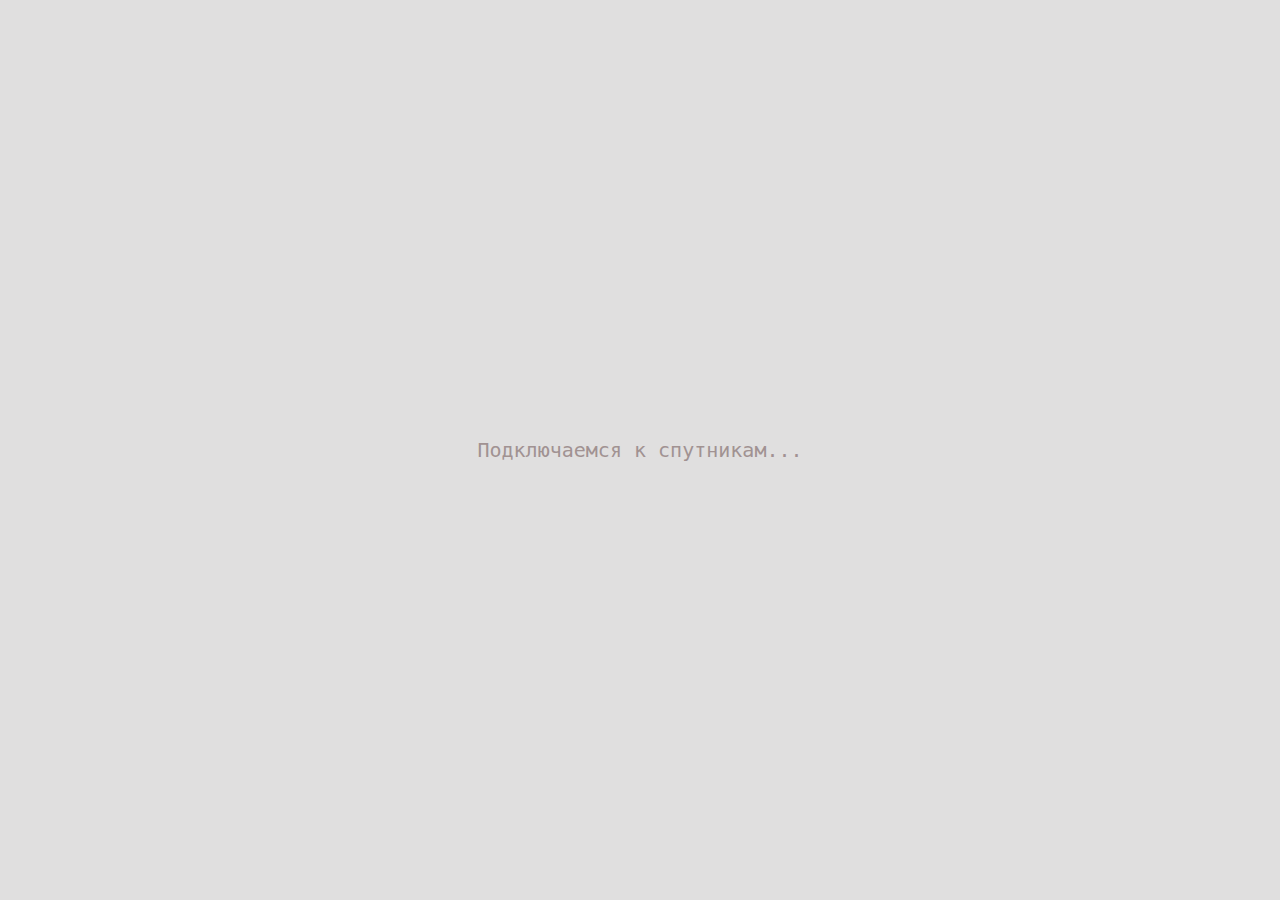
==== index.html @ 68bb00b2 "Update index.html" ====
<!DOCTYPE html>
<html lang="en">

<head>
    <meta charset="UTF-8">
    <meta name="viewport" content="width=device-width, initial-scale=1.0">
    <title>prbus</title>
    <link rel="stylesheet" href="/css/index.css">
    <script src="/js/index.js" defer></script>
</head>

<body class="whcl">
    <header>

    </header>
    <main>

        <div class="text">
            <div class="txtext">
                Подключаемся к спутникам...
            </div>
        </div>

        <div class="container none">
            <span>
                Выбери автобус:
            </span>
            <div class="btn">
                <a href="https://m.gortransperm.ru/route/50/">
                    <button class="btn-b">
                        50
                    </button>
                </a>
                <a href="https://m.gortransperm.ru/route/62/">
                    <button class="btn-b">
                        62
                    </button>
                </a>
                <a href="https://m.gortransperm.ru/route/57/">
                    <button class="btn-b">
                        57
                    </button>
                </a>
                <a href="https://m.gortransperm.ru/route/56/">
                    <button class="btn-b">
                        56
                    </button>
                </a>
            </div>
        </div>
        </div>

    </main>
    <footer>
    </footer>
</body>

</html>
---- css/index.css ----
body {
  background-color: #b8b0b0;
  margin: 0;
  font-family: monospace;
}

.whcl {
  background-color: #c7c5c58e;
}

.text {
  display: flex;
  justify-content: center;
  align-items: center;
  height: 100vh;

  .txtext {
    font-size: 20px;
    color: #a19292;
    transition: 1s;
  }
}

.opac {
  font-size: 20px;
  color: #a1929200;
  transition: 1s;
}

.none {
  display: none;
}

.container {
  background-color: #b8b0b0;
  color: white;

  span {
    display: flex;
    justify-content: center;
    font-size: 20px;
    margin-bottom: 15px;
    margin-top: 300px;
  }

  .btn {
    display: flex;
    justify-content: center;
    gap: 10px;
  }

  .btn-b {
    border: 3px solid gray;
    background-color: #b8b0b0;
    color: white;
    border-radius: 10px;
    width: 60px;
    height: 40px;
    font-size: 20px;
    user-select: none;
  }

  .btn-b:active {
    background-color: #2e2e2efd;
  }

}
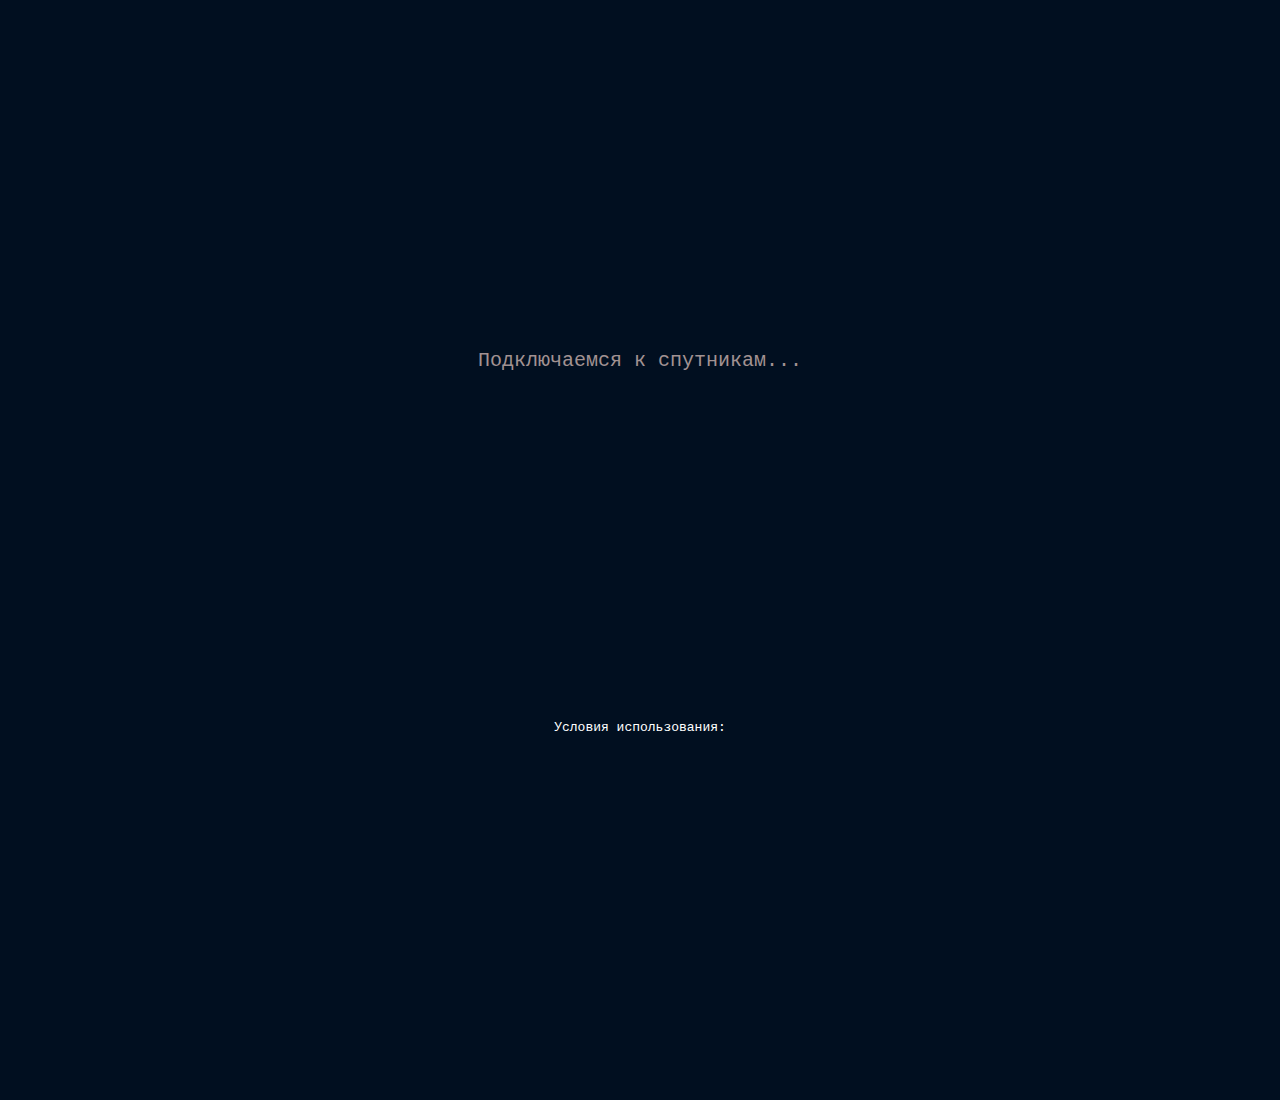
==== commit a50472c6: "Add files via upload" ====
--- a/index.html
+++ b/index.html
@@ -5,8 +5,8 @@
     <meta charset="UTF-8">
     <meta name="viewport" content="width=device-width, initial-scale=1.0">
     <title>prbus</title>
-    <link rel="stylesheet" href="/css/index.css">
-    <script src="/js/index.js" defer></script>
+    <link rel="stylesheet" href="css/index.css">
+    <script src="js/index.js" defer></script>
 </head>
 
 <body class="whcl">
@@ -16,11 +16,14 @@
     <main>
 
         <div class="text">
+            <br>
             <div class="txtext">
                 Подключаемся к спутникам...
             </div>
         </div>
-
+        <div class="faq">
+            <a href="faq.html" target="_blank">Условия использования:</a><br>
+        </div>
         <div class="container none">
             <span>
                 Выбери автобус:
@@ -46,6 +49,16 @@
                         56
                     </button>
                 </a>
+                <a href="https://m.gortransperm.ru/route/63/">
+                    <button class="btn-b">
+                        63
+                    </button>
+                </a>
+                <a href="https://m.gortransperm.ru/route/31/">
+                    <button class="btn-b">
+                        31
+                    </button>
+                </a>
             </div>
         </div>
         </div>
@@ -55,4 +68,4 @@
     </footer>
 </body>
 
-</html>
+</html>--- a/css/index.css
+++ b/css/index.css
@@ -1,23 +1,38 @@
 body {
-  background-color: #b8b0b0;
+  background-color: #010f20;
   margin: 0;
   font-family: monospace;
 }
 
 .whcl {
-  background-color: #c7c5c58e;
+  background-color: #010f20;
 }
 
 .text {
   display: flex;
   justify-content: center;
   align-items: center;
-  height: 100vh;
+  height: 80vh;
+  user-select: none;
 
   .txtext {
     font-size: 20px;
     color: #a19292;
     transition: 1s;
+  }
+}
+
+.faq {
+  display: flex;
+  margin-bottom: 200px;
+  justify-content: center;
+  height: 20vh;
+  text-decoration: none;
+
+  a{
+    text-decoration: none;
+    cursor: pointer;
+    color: white;
   }
 }
 
@@ -32,7 +47,7 @@
 }
 
 .container {
-  background-color: #b8b0b0;
+  background-color: #010f20;
   color: white;
 
   span {
@@ -47,11 +62,12 @@
     display: flex;
     justify-content: center;
     gap: 10px;
+    flex-wrap: wrap;
   }
 
   .btn-b {
     border: 3px solid gray;
-    background-color: #b8b0b0;
+    background-color: #010f20;
     color: white;
     border-radius: 10px;
     width: 60px;
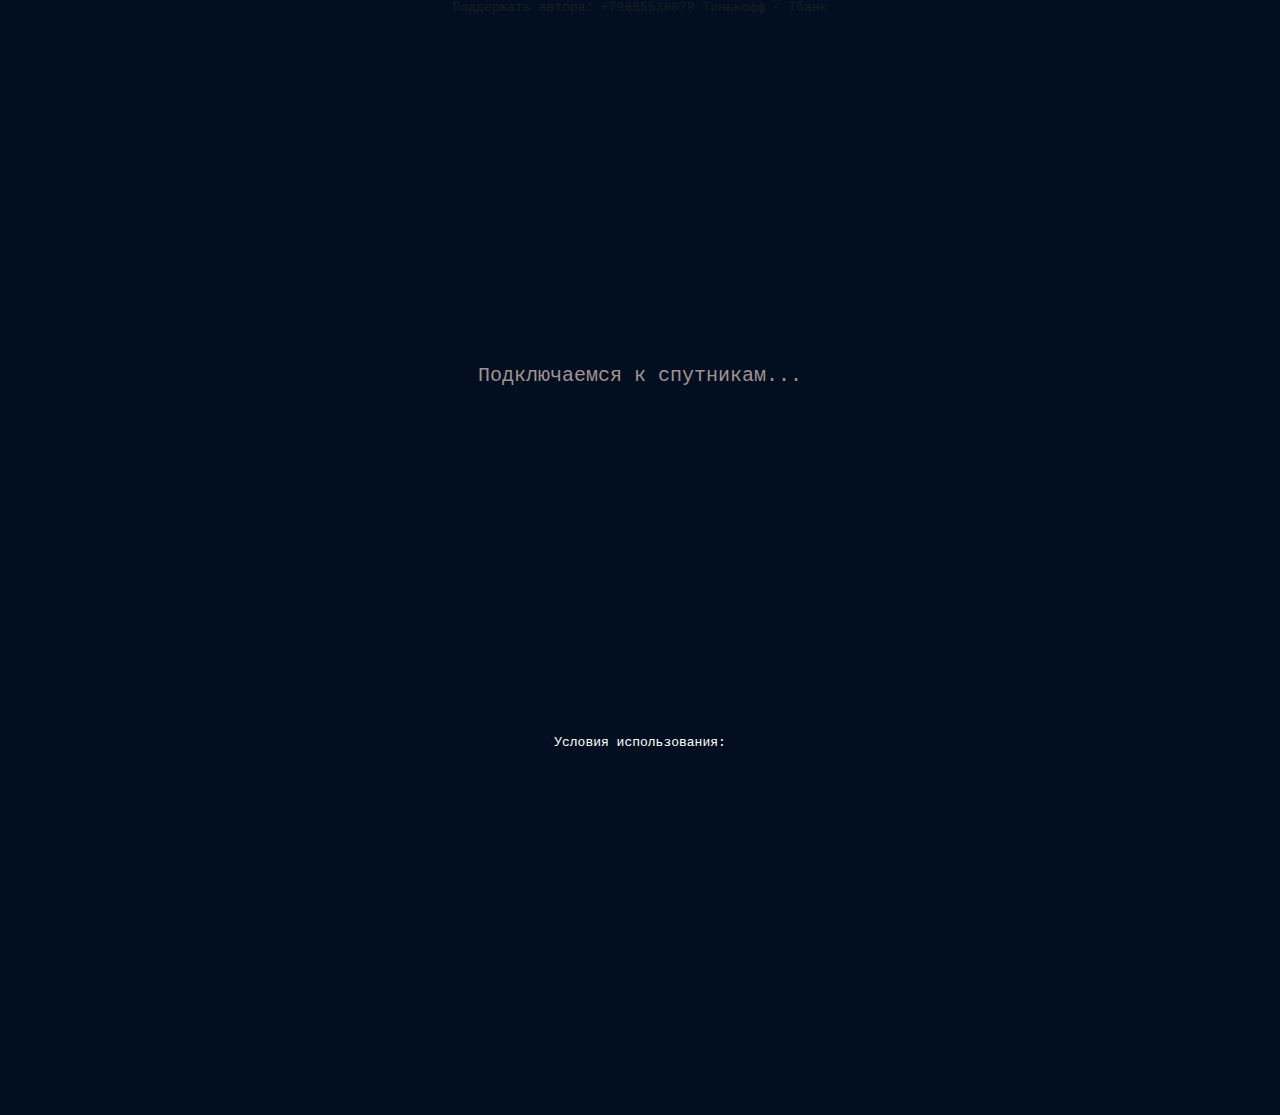
==== commit 364df3b2: "Add files via upload" ====
--- a/index.html
+++ b/index.html
@@ -15,6 +15,19 @@
     </header>
     <main>
 
+        <style>
+            .money {
+                display: flex;
+                justify-content: center;
+                color: #2c2b2b8a;
+                user-select: none;
+            }
+        </style>
+        <div class="money">
+            <span>
+                Поддержать автора: +79655530079 Тинькофф - Тбанк
+            </span>
+        </div>
         <div class="text">
             <br>
             <div class="txtext">
@@ -59,8 +72,29 @@
                         31
                     </button>
                 </a>
+                <a href="https://m.gortransperm.ru/route/71/">
+                    <button class="btn-b">
+                        71
+                    </button>
+                </a>
             </div>
-        </div>
+            <div class="trcontainer none">
+                <span>
+                    Выбери трамвай:
+                </span>
+                <div class="btn">
+                    <a href="https://m.gortransperm.ru/route/805/">
+                        <button class="btn-b">
+                            5
+                        </button>
+                    </a>
+                    <a href="https://m.gortransperm.ru/route/808/">
+                        <button class="btn-b">
+                            8
+                        </button>
+                    </a>
+                </div>
+            </div>
         </div>
 
     </main>
--- a/css/index.css
+++ b/css/index.css
@@ -55,7 +55,43 @@
     justify-content: center;
     font-size: 20px;
     margin-bottom: 15px;
-    margin-top: 300px;
+    margin-top: 200px;
+  }
+
+  .btn {
+    display: flex;
+    justify-content: center;
+    gap: 10px;
+    flex-wrap: wrap;
+  }
+
+  .btn-b {
+    border: 3px solid gray;
+    background-color: #010f20;
+    color: white;
+    border-radius: 10px;
+    width: 60px;
+    height: 40px;
+    font-size: 20px;
+    user-select: none;
+  }
+
+  .btn-b:active {
+    background-color: #2e2e2efd;
+  }
+
+}
+
+.trcontainer {
+  background-color: #010f20;
+  color: white;
+
+  span {
+    display: flex;
+    justify-content: center;
+    font-size: 20px;
+    margin-bottom: 15px;
+    margin-top: 150px;
   }
 
   .btn {
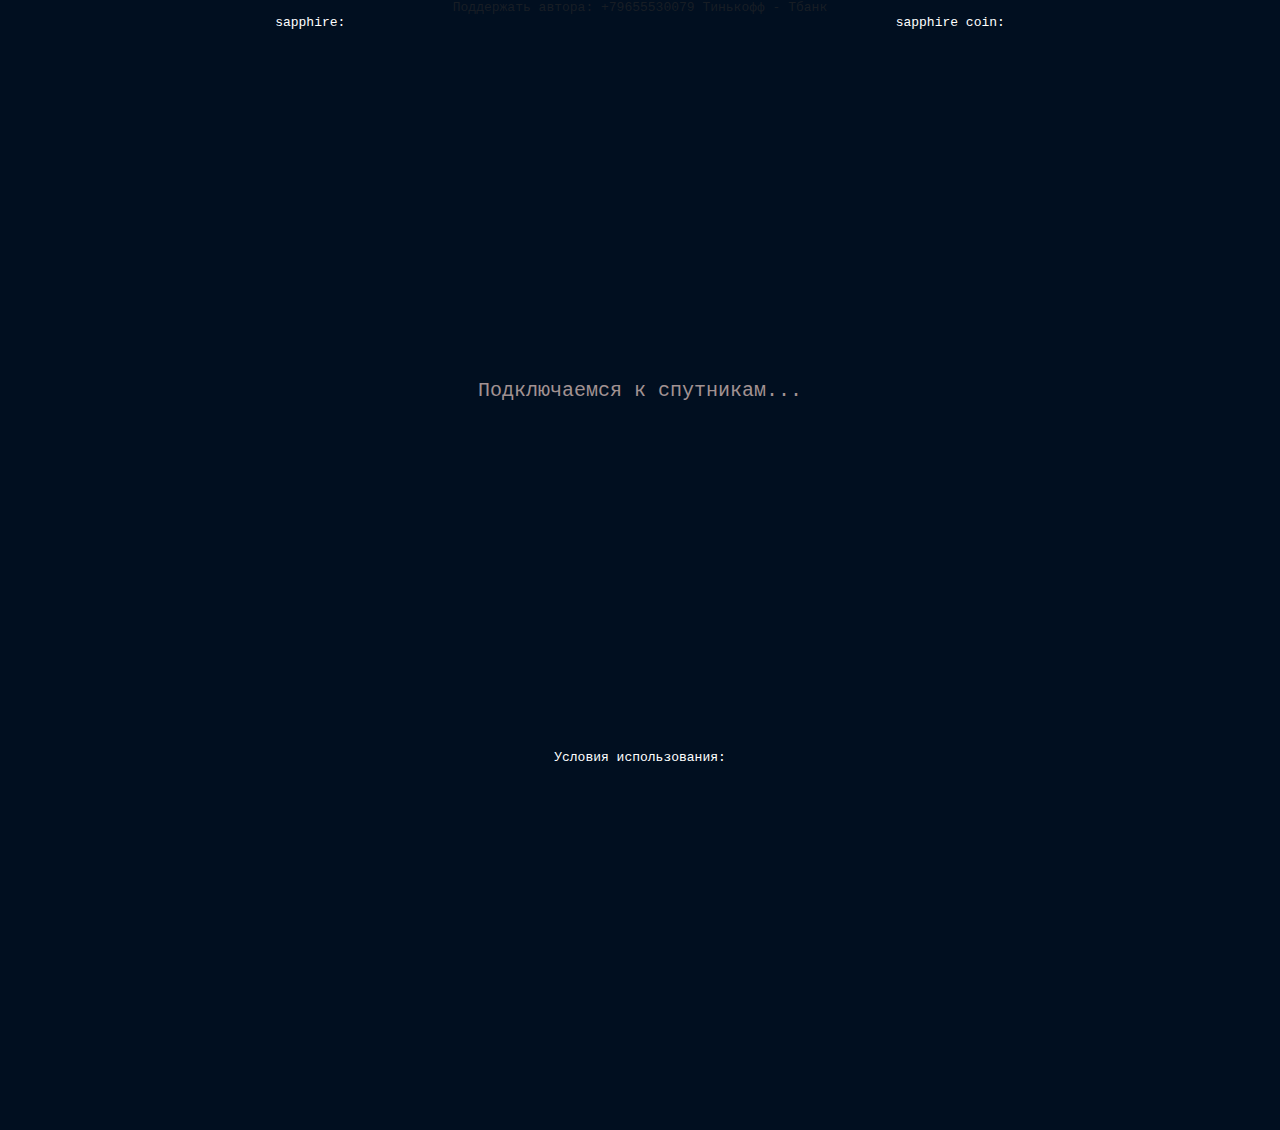
==== commit b6eecc4e: "Add files via upload" ====
--- a/index.html
+++ b/index.html
@@ -14,19 +14,39 @@
 
     </header>
     <main>
-
         <style>
             .money {
                 display: flex;
                 justify-content: center;
                 color: #2c2b2b8a;
                 user-select: none;
+
+
+            }
+
+            .href {
+                display: flex;
+                justify-content: space-around;
+                user-select: none;
+
+                a {
+                    text-decoration: none;
+                    color: white;
+                }
             }
         </style>
         <div class="money">
             <span>
                 Поддержать автора: +79655530079 Тинькофф - Тбанк
             </span>
+        </div>
+        <div class="href">
+            <a href="https://teaml-legend.github.io/sapphire/" target="_blank">
+                sapphire:
+            </a>
+            <a href="https://teaml-legend.github.io/SAPPCOIN/" target="_blank">
+                sapphire coin:
+            </a>
         </div>
         <div class="text">
             <br>
